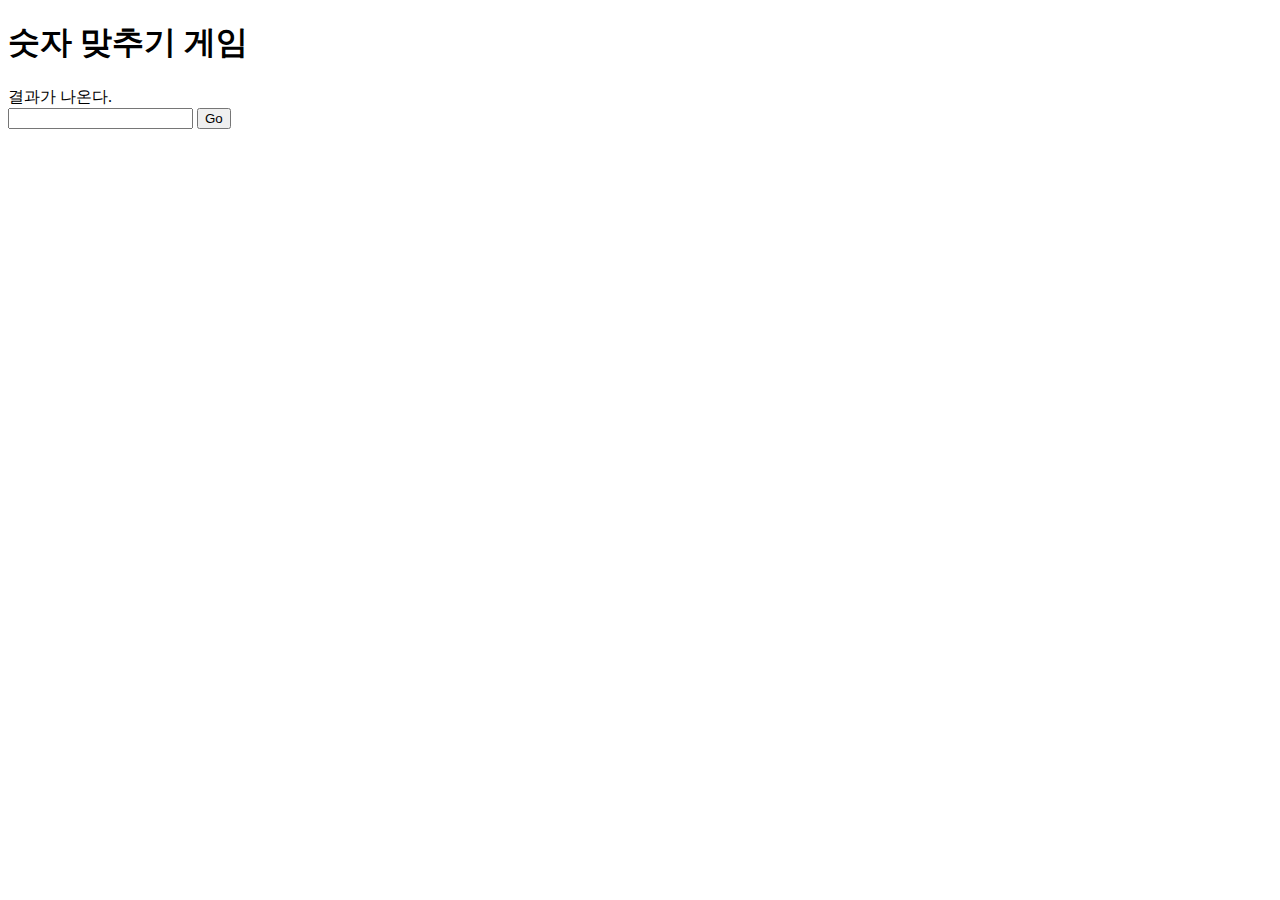
==== updowngame/index.html @ 32e97ba7 "start" ====
<!DOCTYPE html>
<html lang="ko">
<head>
    <meta charset="UTF-8">
    <meta http-equiv="X-UA-Compatible" content="IE=edge">
    <meta name="viewport" content="width=device-width, initial-scale=1.0">
    <title>숫자 맞추기 게임</title>
    <link rel="stylesheet" href="style.css">

</head>
<body>

    <h1>숫자 맞추기 게임</h1>
    <div id="result-area">결과가 나온다.</div>
    <input id="user-input" type="number"/>
    <button id="play-button">Go</button>


    <script src="main.js"></script>
</body>
</html>
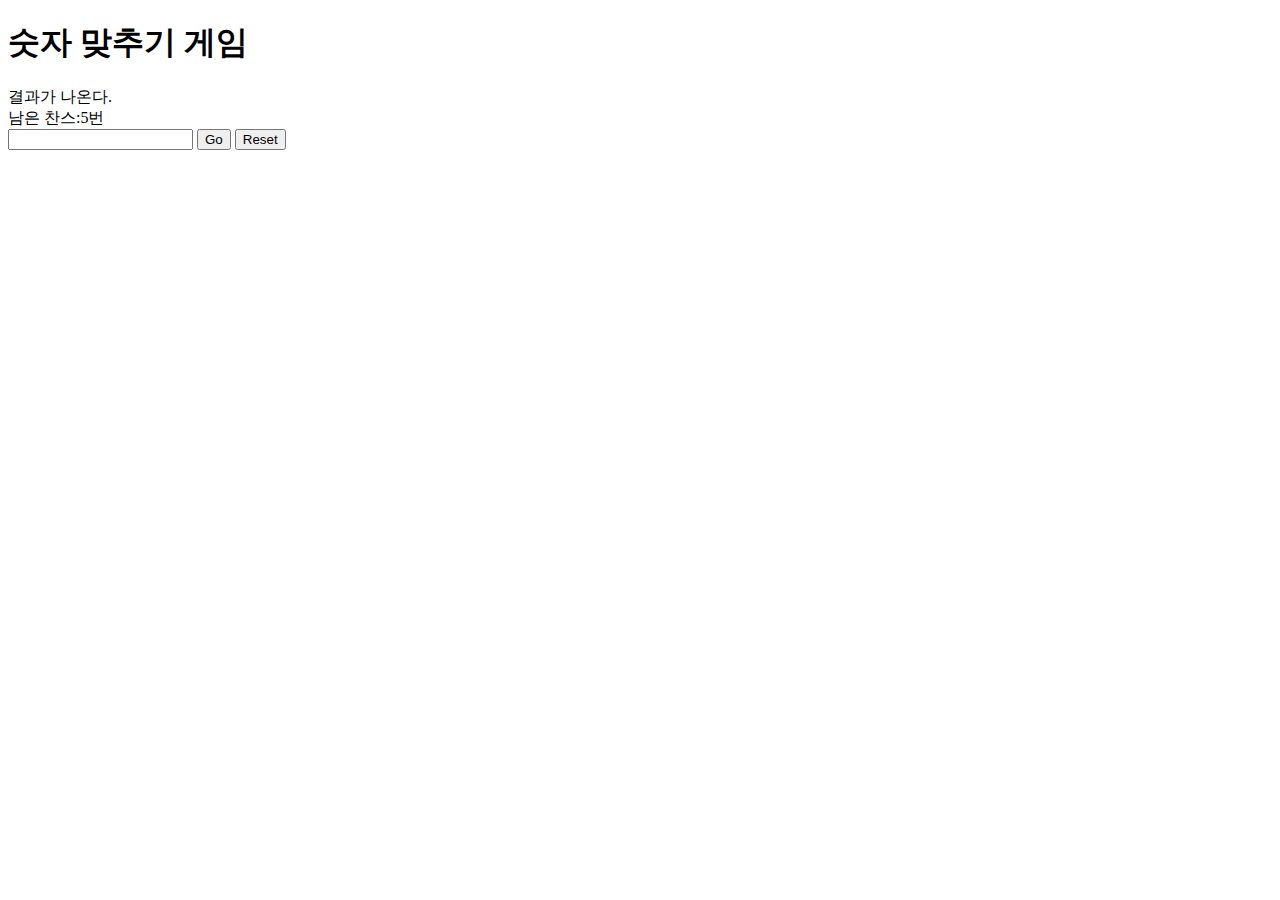
==== commit 25a8b146: "complete" ====
--- a/updowngame/index.html
+++ b/updowngame/index.html
@@ -12,10 +12,10 @@
 
     <h1>숫자 맞추기 게임</h1>
     <div id="result-area">결과가 나온다.</div>
+    <div id="chance-area">남은 찬스:5번</div>
     <input id="user-input" type="number"/>
     <button id="play-button">Go</button>
-
-
+    <button id="reset-button">Reset</button>
     <script src="main.js"></script>
 </body>
 </html>